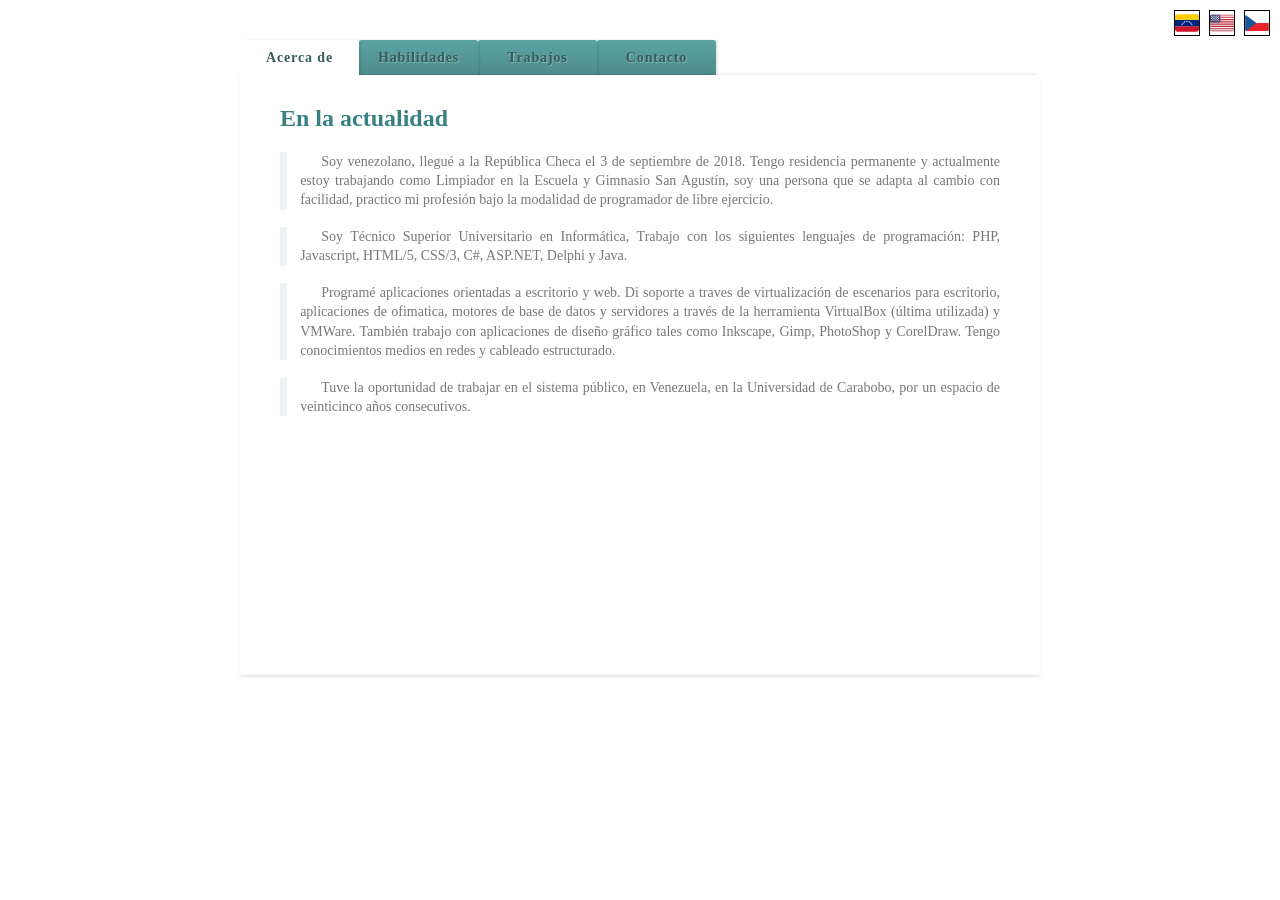
==== index.html @ 7a9f81e4 "Primera actualización para el repositorio" ====
<!DOCTYPE html>
<html lang="es">

<head>
  <meta charset="UTF-8" />
  <meta name="language" content="es-ES" />
  <meta name="viewport" content="width=max-device-width, initial-scale=1.0, user-scalable=yes/zoom" />
  <meta name="author" content="Jesús Acosta" />
  <meta name="copyright" content="Jesús Acosta" />
  <meta name="keywords" content="html, css, diseño web, utilidades, crear páginas, curriculum vitae, foro" />
  <meta name="description" content="Página principal del sitio Web" />
  <meta name="revisit-after" content="1 month" />
  <meta name="robots" content="index, follow" />
  <title>jesusacosta.cz</title>
  <link rel="stylesheet" type="text/css" href="css/cv_estilo_01.css" />
  <link rel="shortcut icon" href="img/_logo_nube.ico" type="image/x-icon" />
  <script src="scripts/js/ocultartexto.js"></script>
  <style>
    /* simple flag-based language selector */
    #lang-switcher {
      position: absolute;
      top: 10px;
      right: 10px;
      z-index: 1000;
    }
    #lang-switcher img {
      margin-left: 5px;
      vertical-align: middle;
      cursor: pointer;
      border: 1px solid #000; /* make flag boundaries visible */
      background: #fff; /* in case svg has transparent areas */
    }
  </style>
</head>

<body>
  <!-- language selector: flags link to different language versions -->
  <div id="lang-switcher">
    <a href="stranky/cv_act.html" title="Español"><img src="img/flags/es.svg" alt="Español" width="24" /></a>
    <a href="stranky/cv_act_en.html" title="English"><img src="img/flags/us.svg" alt="English" width="24" /></a>
    <a href="stranky/cv_act_cs.html" title="Čeština"><img src="img/flags/cz.svg" alt="Čeština" width="24" /></a>
  </div>

  <section class="tabs">
    <input id="tab-1" type="radio" name="radio-set" class="tab-selector-1" checked="checked" />
    <label for="tab-1" class="tab-label-1">Acerca de</label>

    <input id="tab-2" type="radio" name="radio-set" class="tab-selector-2" />
    <label for="tab-2" class="tab-label-2">Habilidades</label>

    <input id="tab-3" type="radio" name="radio-set" class="tab-selector-3" />
    <label for="tab-3" class="tab-label-3">Trabajos</label>

    <input id="tab-4" type="radio" name="radio-set" class="tab-selector-4" />
    <label for="tab-4" class="tab-label-4">Contacto</label>

    <div class="clear-shadow"></div>

    <div class="content">
      <div class="content-1">
        <h2>En la actualidad</h2>
        <p>Soy venezolano, llegué a la República Checa el 3 de septiembre de 2018. Tengo residencia permanente y actualmente estoy trabajando como Limpiador en la Escuela y Gimnasio San Agustín, soy una persona que se adapta al cambio con facilidad, practico mi profesión bajo la modalidad de programador de libre ejercicio.</p>
        <p>Soy Técnico Superior Universitario en Informática, Trabajo con los siguientes lenguajes de programación: PHP, Javascript, HTML/5, CSS/3, C#, ASP.NET, Delphi y Java.</p>
        <p>Programé aplicaciones orientadas a escritorio y web. Di soporte a traves de virtualización de escenarios para escritorio, aplicaciones de ofimatica, motores de base de datos y servidores a través de la herramienta VirtualBox (última utilizada) y VMWare. También trabajo con aplicaciones de diseño gráfico tales como Inkscape, Gimp, PhotoShop y CorelDraw. Tengo conocimientos medios en redes y cableado estructurado.</p>
        <p>Tuve la oportunidad de trabajar en el sistema público, en Venezuela, en la Universidad de Carabobo, por un espacio de veinticinco años consecutivos.</p>
      </div>
      <div class="content-2">
        <h2>Esquema</h2>
        <p>A modo de esquema, les presento mis habilidades y/o destrezas...:</p>
        <p>
        <table width="100%" border="1" cellspacing="1" cellpadding="5">
          <caption>Última actualización el 23-Septiembre-2.023</caption>
          <tbody>
            <tr>
              <th scope="col">Destreza</th>
              <th scope="col">Descripción</th>
              <th scope="col">Observación</th>
            </tr>
            <tr>
              <th rowspan="3" scope="row">Idiomas:</th>
              <td>
                <ul>
                  <li>Español</li>
                </ul>
              </td>
              <td>
                <ol>
                  <li>Materno (C2)</li>
                </ol>
              </td>
            </tr>
            <tr>
              <td>
                <ul>
                  <li>Inglés</li>
                </ul>
              </td>
              <td>
                <ol>
                  <li>A2</li>
                  <li>Técnico básico escrito, más en lo conversacional es básico.</li>
                </ol>
              </td>
            </tr>
            <tr>
              <td>
                <ul>
                  <li>Checo</li>
                </ul>
              </td>
              <td>
                <ol>
                  <li>A1</li>
                  <li>Escrito básico, Conversacional muy básico.</li>
                </ol>
              </td>
            </tr>
            <tr>
              <th scope="row">Programación:</th>
              <td>
                <ul>
                  <li>PHP</li>
                  <li>HTML/5 y CSS/3</li>
                  <li>JavaScript</li>
                  <li>C#</li>
                  <li>FoxPro 2.0, 2.1</li>
                  <li>Visual FoxPro 9.0</li>
                  <li>ASP.NET</li>
                  <li>.NET Framework</li>
                  <li>Delphi</li>
                  <li>Java</li>
                </ul>
              </td>
              <td>
                <ol>
                  <li>Programación Orientada a Objetos.</li>
                  <li>Conectividad con Base de Datos<br>(PHP con MySQL,<br>C#/ASP.NET con MySQL y MS SQL Server).</li>
                  <li>Conocimiento del patrón MVC.</li>
                  <li>Framework en sus versiones 1.x,<br>2.x (Último desarrollo en esta versión),<br>3.x y 4.x (conocimiento base)</li>
                  <li>Uso del IDE Rad Studio<span>&copy;</span> para desarrollo en Delphi</li>
                  <li>Uso del IDE Visual Studio<span>&copy;</span> 2017 o 2022 para desarrollo en C# / .NET / ASP.NET / XAMARIN</li>
                  <li>Uso del IDE Visual Studio Code<span>&copy;</span> para desarrollo en PHP / HTML5 / CSS3 / JAVASCRIPT</li>
                  <li>Uso del IDE Apache NetBeans<span>&copy;</span> para desarrollo en JAVA</li>
                </ol>
              </td>
            </tr>
            <tr>
              <th scope="row">Diseño Gráfico:</th>
              <td>
                <ul>
                  <li>Inkscape</li>
                  <li>Gimp</li>
                  <li>PhotoShop</li>
                  <li>Illustrator</li>
                  <li>CorelDraw</li>
                </ul>
              </td>
              <td>
                <ol>
                  <li>Conocimiento Base/Promedio.</li>
                </ol>
              </td>
            </tr>
            <tr>
              <th rowspan="2" scope="row">Tecnologías:</th>
              <td>
                <ul>
                  <li>Uso de las aplicaciones VirtualBox (última usada) y VMWare.</li>
                </ul>
              </td>
              <td>
                <ol>
                  <li>Virtualización de escenarios con &quot;Windows&quot; y &quot;Linux&quot;, tanto de Escritorio y Servidor.</li>
                </ol>
              </td>
            </tr>
            <tr>
              <td>
                <ul>
                  <li>DocKer.</li>
                </ul>
              </td>
              <td>
                <ol>
                  <li>Conocimioento Base/Promedio.</li>
                </ol>
              </td>
            </tr>
            <tr>
              <th scope="row">Sistema Operativo:</th>
              <td>
                <ul>
                  <li>Windows: XP, 7, 8.0, 8.1, 10</li>
                  <li>Windows Server: 2003, 2008 y 2012</li>
                  <li>Linux: Debian, OpenSuse, Ubuntu, ZorinOS, CentOS, ElementaryOS</li>
                </ul>
              </td>
              <td>
                <ol>
                  <li>Instalación, Aplicación, Mantenimiento y Soporte.</li>
                </ol>
              </td>
            </tr>
            <tr>
              <th rowspan="2" scope="row">Base de Datos:</th>
              <td>
                <ul>
                  <li>Ms SQL Server</li>
                </ul>
              </td>
              <td>
                <ol>
                  <li><span>&nbsp;&ge;</span> a la Versión 11.0 (SQL Server 2012).</li>
                </ol>
              </td>
            </tr>
            <tr>
              <td>
                <ul>
                  <li>MySQL</li>
                </ul>
              </td>
              <td>
                <ol>
                  <li><span>&nbsp;&ge;</span> a la Versión 5.5.20</li>
                </ol>
              </td>
            </tr>
            <tr>
              <th rowspan="3" scope="row">Soporte:</th>
              <td>
                <ul>
                  <li>Impresoras de Identificación.</li>
                </ul>
              </td>
              <td>
                <ol>
                  <li>DataCard y Fargo</li>
                  <li>Mantenimiento/Limpieza (Básicos)</li>
                </ol>
              </td>
            </tr>
            <tr>
              <td>
                <ul>
                  <li>Impresoras HP, Epson</li>
                </ul>
              </td>
              <td>
                <ol>
                  <li>Mantenimiento/Limpieza.</li>
                </ol>
              </td>
            </tr>
            <tr>
              <td>
                <ul>
                  <li>Pc/Clone</li>
                </ul>
              </td>
              <td>
                <ol>
                  <li>Armado, Mantenimiento y Limpieza.</li>
                </ol>
              </td>
            </tr>
          </tbody>
        </table>
        </p>
      </div>
      <div class="content-3">
        <h2>Limpiador</h2>
        <p>Guardería, Escuela y Gimnasio de San Agustín.</p>
        <p>1 Marzo 2.023 - hasta la presente fecha</p>
        <h2>Operador</h2>
        <p>Reconext (antiguamente Teleplan s.r.o.). República Checa.</p>
        <p>20 Agosto 2.020 - 31 Julio 2.023</p>
        <h2>Dishwasher</h2>
        <p>Hard Rock Cafe s.r.o. República Checa.</p>
        <p>4 Octubre 2.018 - 3 Septiembre 2.020</p>
        <h2>Analista Programador de Sistemas</h2>
        <p>Dirección de Información y Control Estudiantil. Ciudad Universitaria. Universidad de Carabobo. Venezuela.</p>
        <p>1 Octubre 1.998 - 3 Septiembre 2.015</p>
        <p>
          <a href="#" onclick="ver_mas_1('mas1');" id="mas1">... Ver descripción detallada del cargo...</a>
        </p>
        <p id="desplegar1" style="display: none;">
          <iframe src="stranky/cv_ddc_apds.html" frameborder="0" scrolling="auto"
          sandbox="allow-forms" sandbox="allow-scripts"></iframe>
          <p id="sda_linea1" style="text-align: right; display: none;">
            <a href="#" onclick="ver_mas_1('menos1');" id="menos1">... Ocultar la descripción detallada del cargo.</a>
          </p>
        </p>
        <h2>Programador I.</h2>
        <p>Dirección de Información y Control Estudiantil. Ciudad Universitaria. Universidad de Carabobo. Venezuela.</p>
        <p>3 Septiembre 1.990 - 1 Octubre 1.998</p>
        <p>
          <a href="#" onclick="ver_mas_2('mas2');" id="mas2">... Ver descripción detallada del cargo...</a>
        </p>
        <p id="desplegar2" style="display: none;">
          <iframe src="stranky/cv_ddc_p1.html" frameborder="0" scrolling="auto"
          sandbox="allow-forms" sandbox="allow-scripts"></iframe>
          <p id="sda_linea2" style="text-align: right; display: none;">
            <a href="#" onclick="ver_mas_2('menos2');" id="menos2">... Ocultar la descripción detallada del cargo.</a>
          </p>
        </p>
      </div>
      <div class="content-4">
        <!-- <h2>¡ Contáctame...!</h2> -->
        <iframe src="formulare/kontakt.html" width="700" height="730" frameborder="0" scrolling="auto"
          sandbox="allow-forms" sandbox="allow-scripts"></iframe>
      </div>
    </div>
  </section>
  <script>
    // read ?lang=XX and update lang attribute (could load translations later)
    (function() {
      var params = new URLSearchParams(window.location.search);
      var l = params.get('lang');
      if (l) {
        document.documentElement.lang = l;
      }
    })();
  </script>
</body>

</html>
---- css/cv_estilo_01.css ----
@import url("css/fuenteslocales.css");
span {
	font-family: 'Amiko', sans-serif;
	font-style: normal;
	font-weight: 400;
}
a, a:link, a:visited, a:hover, a:active  {
	color: currentColor;
	text-decoration: none;
	cursor: pointer;
}
ol {
	list-style-type: none;
	padding: 0;
	margin: 0;
	top: 0em;
}
ol li {
	background: url('../img/btn_flecha_derecha_ver_2.png') no-repeat;
	background-position: left 0.45em;
	height: auto;
	padding-left: 1.15em;
	padding-top: 0.1825em;
}
ul {
	list-style-type: none;
	padding: 0;
	margin: 0;
	top: 0em;
}
ul li {
	background: url('../img/btn_flecha_derecha.png') no-repeat;
	background-position: left 0.45em;
	height: auto;
	padding-left: 1.15em;
	padding-top: 0.1825em;
}
table {
	margin: 0.625em;
	width: 38.75em;
	text-align: left;
	border-collapse: collapse;
	caption-side: bottom;
	cursor: grab;
}
th {
	font-family: 'Kavoon', cursive;
	/*font-family: 'Amiko Bold', cursive;*/
	font-size: 0.875em;
	text-align: center;
	padding: 0.5em;
	background: #b9c9fe;
	border-top: 0.25em solid #aabcfe;
	border-bottom: 0.0625em solid #fff;
	color: #039;
}
td {
	font-family: 'Kavoon', cursive;
	/*font-family: 'Clicker Script', cursive;*/
	font-size: 0.8125em;
	padding: 0.5em;
	background: #e8edff;
	border-bottom: 0.0625em solid #fff;
	color: #669;
	border-top: 0.0625 solid transparent;
}
tr:hover td {
	background: #d0dafd;
	color: #339;
}
caption {
	background: #b9c9fe;
	color: #039;
	padding: 0.3em;
	font-family: 'Kavoon', cursive;
	font-size: 0.875em;
	text-align: center;
	border-left: 0.375em solid red;
}
caption:hover {
	background: #b9c9fe;
	color: #f10a57;
	cursor: pointer;
	font-size: 1em;
	transform: scale(1.05, 1.025);
	transition: all 1s
}
iframe {
	width: 45em;
	margin: 0;
	padding: 0;
}
.tabs {
    position: relative;
	margin: 2.5em auto;
	width: 50em;
}
.tabs input {
	position: absolute;
	z-index: 1000;
	width: 7.5em;
	height: 2.5em;
	left: 0em;
	top: 0em;
	opacity: 0;
    -ms-filter:"progid:DXImageTransform.Microsoft.Alpha(Opacity=0)";
    filter: alpha(opacity=0);
	cursor: pointer;
}
.tabs input#tab-2{
	left: 7.5em;
}
.tabs input#tab-3{
	left: 15em;
}
.tabs input#tab-4{
	left: 22.5em;
}
.tabs label {
	background: #5ba4a4;
	background: -moz-linear-gradient(top, #5ba4a4 0%, #4e8c8a 100%);
	background: -webkit-gradient(linear, left top, left bottom, color-stop(0%,#5ba4a4), color-stop(100%,#4e8c8a));
	background: -webkit-linear-gradient(top, #5ba4a4 0%,#4e8c8a 100%);
	background: -o-linear-gradient(top, #5ba4a4 0%,#4e8c8a 100%);
	background: -ms-linear-gradient(top, #5ba4a4 0%,#4e8c8a 100%);
	background: linear-gradient(top, #5ba4a4 0%,#4e8c8a 100%);
	font-family: 'Kavoon', cursive;
	font-size: 0.875em;
	line-height: 2.5em;
	height: 2.5em;
	position: relative;
	padding: 0 1.25em;
    float: left;
	display: block;
	width: 6em;
	color: #385c5b;
	letter-spacing: 0.0625em;
	font-weight: bold;
	text-align: center;
	text-shadow: 0.0625em 0.0625em 0.0625em rgba(255,255,255,0.3);
    border-radius: 0.1875em 0.1875em 0 0;
    box-shadow: 0.125em 0 0.125em rgba(0,0,0,0.1), -0.125em 0 0.125em rgba(0,0,0,0.1);
}
.tabs label:after {
    content: '';
	background: #fff;
	position: absolute;
	bottom: -0.125em;
	left: 0;
	width: 100%;
	height: 0.125em;
	display: block;
}
.tabs input:hover + label {
	background: #5ba4a4;
}
.tabs label:first-of-type {
    z-index: 4;
    box-shadow: 0.125em 0 0.125em rgba(0,0,0,0.1);
}
.tab-label-2 {
    z-index: 3;
}
.tab-label-3 {
    z-index: 2;
}
.tab-label-4 {
    z-index: 1;
}
.tabs input:checked + label {
    background: #fff;
	z-index: 6;
    -webkit-animation: page 0.2s linear;
    -moz-animation: page 0.2s linear;
    -ms-animation: page 0.2s linear;
    -o-animation: page 0.2s linear;
    animation: page 0.2s linear;
}
.clear-shadow {
	clear: both;
}
.content {
    background: #fff;
	position: relative;
    width: 100%;
	height: 37.5em;
	z-index: 5;
	overflow: scroll;
    box-shadow: 0 -0.125em 0.1875em -0.125em rgba(0,0,0,0.2), 0 2px 2px rgba(0,0,0,0.1);
    border-radius: 0 0.1875em 0.1875em 0.1875em;
}
.content div {
    position: absolute;
	top: 0;
	padding: 0.625em 2.5em;
	z-index: 1;
    opacity: 0;
    -webkit-transition: all linear 0.3s;
    -moz-transition: all linear 0.3s;
    -o-transition: all linear 0.3s;
    -ms-transition: all linear 0.3s;
    transition: all linear 0.3s;
}
.content-1, .content-3 {
	-webkit-transform: translateX(-15.625em);
	-moz-transform: translateX(-15.625em);
	-o-transform: translateX(-15.625em);
	-ms-transform: translateX(-15.625em);
	transform: translateX(-15.625em);
}
.content-2, .content-4 {
    -webkit-transform: translateX(15.625em);
	-moz-transform: translateX(15.625em);
	-o-transform: translateX(15.625em);
	-ms-transform: translateX(15.625em);
	transform: translateX(15.625em);
}
.tabs input.tab-selector-1:checked ~ .content .content-1,
.tabs input.tab-selector-2:checked ~ .content .content-2,
.tabs input.tab-selector-3:checked ~ .content .content-3,
.tabs input.tab-selector-4:checked ~ .content .content-4 {
    -webkit-transform: translateX(0em);
	-moz-transform: translateX(0em);
	-o-transform: translateX(0em);
	-ms-transform: translateX(0em);
	transform: translateX(0em);
	z-index: 100;
    -ms-filter:"progid:DXImageTransform.Microsoft.Alpha(Opacity=100)";
    filter: alpha(opacity=100);
    opacity: 1;
    -webkit-transition: all ease-out 0.2s 0.1s;
    -moz-transition: all ease-out 0.2s 0.1s;
    -o-transition: all ease-out 0.2s 0.1s;
    -ms-transition: all ease-out 0.2s 0.1s;
    transition: all ease-out 0.2s 0.1s;
}
.content div h2,
.content div h3{
	font-family: 'Kavoon', cursive;
	color: #398080;
}
.content div p {
	font-size: 0.875em;
	line-height: 1.375em;
	text-align: justify;
	text-indent: 1.5em;
	margin: 0.9375em 0em 1.25em 0em;
	color: #777;
	padding-left: 0.9375em;
	font-family: 'Kavoon', cursive;
	border-left: 0.5em solid rgba(63,148,148, 0.1);
}
@keyframes "page" {
 0% {left: 0;}
 50% {left: 0.625em;}
 100% {left: 0;}
}
@-moz-keyframes page {
 0% {left: 0;}
 50% {left: 0.625em;}
 100% {left: 0;}
}
@-webkit-keyframes "page" {
 0% {left: 0;}
 50% {left: 0.625em;}
 100% {left: 0;}
}
@-ms-keyframes "page" {
 0% {left: 0;}
 50% {left: 0.625em;}
 100% {left: 0;}
}
@-o-keyframes "page" {
 0% {left: 0;}
 50% {left: 0.625em;}
 100% {left: 0;}
}
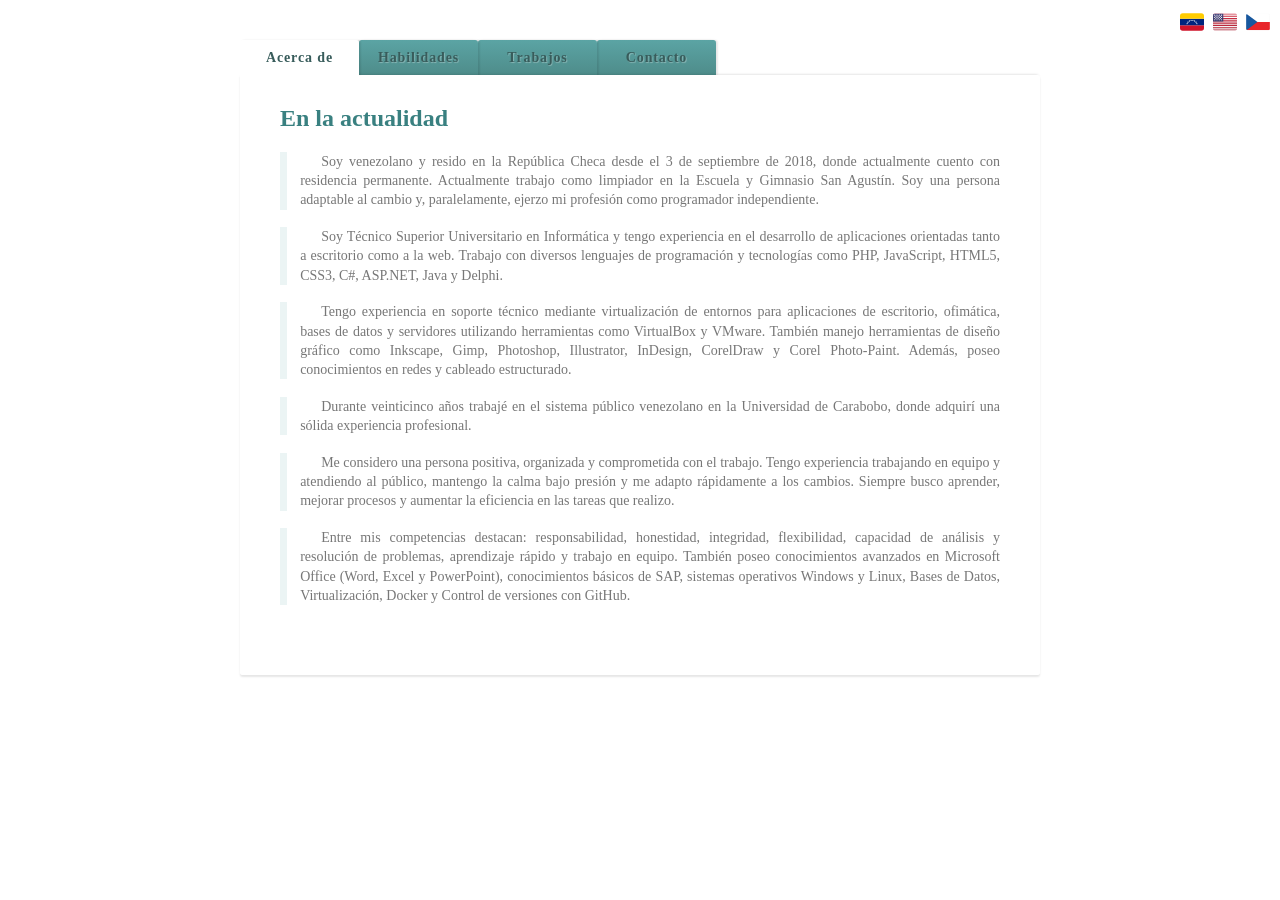
==== commit 619531b8: "Nueva tarea y traducciones para el ingles y checo" ====
--- a/index.html
+++ b/index.html
@@ -27,8 +27,6 @@
       margin-left: 5px;
       vertical-align: middle;
       cursor: pointer;
-      border: 1px solid #000; /* make flag boundaries visible */
-      background: #fff; /* in case svg has transparent areas */
     }
   </style>
 </head>
@@ -36,9 +34,9 @@
 <body>
   <!-- language selector: flags link to different language versions -->
   <div id="lang-switcher">
-    <a href="stranky/cv_act.html" title="Español"><img src="img/flags/es.svg" alt="Español" width="24" /></a>
+    <a href="index.html" title="Español"><img src="img/flags/es.svg" alt="Español" width="24" /></a>
     <a href="stranky/cv_act_en.html" title="English"><img src="img/flags/us.svg" alt="English" width="24" /></a>
-    <a href="stranky/cv_act_cs.html" title="Čeština"><img src="img/flags/cz.svg" alt="Čeština" width="24" /></a>
+    <a href="stranky/cv_act_cz.html" title="Čeština"><img src="img/flags/cz.svg" alt="Čeština" width="24" /></a>
   </div>
 
   <section class="tabs">
@@ -59,17 +57,19 @@
     <div class="content">
       <div class="content-1">
         <h2>En la actualidad</h2>
-        <p>Soy venezolano, llegué a la República Checa el 3 de septiembre de 2018. Tengo residencia permanente y actualmente estoy trabajando como Limpiador en la Escuela y Gimnasio San Agustín, soy una persona que se adapta al cambio con facilidad, practico mi profesión bajo la modalidad de programador de libre ejercicio.</p>
-        <p>Soy Técnico Superior Universitario en Informática, Trabajo con los siguientes lenguajes de programación: PHP, Javascript, HTML/5, CSS/3, C#, ASP.NET, Delphi y Java.</p>
-        <p>Programé aplicaciones orientadas a escritorio y web. Di soporte a traves de virtualización de escenarios para escritorio, aplicaciones de ofimatica, motores de base de datos y servidores a través de la herramienta VirtualBox (última utilizada) y VMWare. También trabajo con aplicaciones de diseño gráfico tales como Inkscape, Gimp, PhotoShop y CorelDraw. Tengo conocimientos medios en redes y cableado estructurado.</p>
-        <p>Tuve la oportunidad de trabajar en el sistema público, en Venezuela, en la Universidad de Carabobo, por un espacio de veinticinco años consecutivos.</p>
+        <p>Soy venezolano y resido en la República Checa desde el 3 de septiembre de 2018, donde actualmente cuento con residencia permanente. Actualmente trabajo como limpiador en la Escuela y Gimnasio San Agustín. Soy una persona adaptable al cambio y, paralelamente, ejerzo mi profesión como programador independiente.</p>
+        <p>Soy Técnico Superior Universitario en Informática y tengo experiencia en el desarrollo de aplicaciones orientadas tanto a escritorio como a la web. Trabajo con diversos lenguajes de programación y tecnologías como PHP, JavaScript, HTML5, CSS3, C#, ASP.NET, Java y Delphi.</p>
+        <p>Tengo experiencia en soporte técnico mediante virtualización de entornos para aplicaciones de escritorio, ofimática, bases de datos y servidores utilizando herramientas como VirtualBox y VMware. También manejo herramientas de diseño gráfico como Inkscape, Gimp, Photoshop, Illustrator, InDesign, CorelDraw y Corel Photo-Paint. Además, poseo conocimientos en redes y cableado estructurado.</p>
+        <p>Durante veinticinco años trabajé en el sistema público venezolano en la Universidad de Carabobo, donde adquirí una sólida experiencia profesional.</p>
+        <p>Me considero una persona positiva, organizada y comprometida con el trabajo. Tengo experiencia trabajando en equipo y atendiendo al público, mantengo la calma bajo presión y me adapto rápidamente a los cambios. Siempre busco aprender, mejorar procesos y aumentar la eficiencia en las tareas que realizo.</p>
+        <p>Entre mis competencias destacan: responsabilidad, honestidad, integridad, flexibilidad, capacidad de análisis y resolución de problemas, aprendizaje rápido y trabajo en equipo. También poseo conocimientos avanzados en Microsoft Office (Word, Excel y PowerPoint), conocimientos básicos de SAP, sistemas operativos Windows y Linux, Bases de Datos, Virtualización, Docker y Control de versiones con GitHub.</p>
       </div>
       <div class="content-2">
         <h2>Esquema</h2>
         <p>A modo de esquema, les presento mis habilidades y/o destrezas...:</p>
         <p>
         <table width="100%" border="1" cellspacing="1" cellpadding="5">
-          <caption>Última actualización el 23-Septiembre-2.023</caption>
+          <caption>Última actualización el 8-Marzo-2.026</caption>
           <tbody>
             <tr>
               <th scope="col">Destreza</th>
@@ -85,7 +85,7 @@
               </td>
               <td>
                 <ol>
-                  <li>Materno (C2)</li>
+                  <li>Materno</li>
                 </ol>
               </td>
             </tr>
@@ -97,8 +97,7 @@
               </td>
               <td>
                 <ol>
-                  <li>A2</li>
-                  <li>Técnico básico escrito, más en lo conversacional es básico.</li>
+                  <li>Intermedio</li>
                 </ol>
               </td>
             </tr>
@@ -110,8 +109,7 @@
               </td>
               <td>
                 <ol>
-                  <li>A1</li>
-                  <li>Escrito básico, Conversacional muy básico.</li>
+                  <li>Principiante</li>
                 </ol>
               </td>
             </tr>
@@ -129,6 +127,7 @@
                   <li>.NET Framework</li>
                   <li>Delphi</li>
                   <li>Java</li>
+                  <li>Python</li>
                 </ul>
               </td>
               <td>
@@ -139,7 +138,7 @@
                   <li>Framework en sus versiones 1.x,<br>2.x (Último desarrollo en esta versión),<br>3.x y 4.x (conocimiento base)</li>
                   <li>Uso del IDE Rad Studio<span>&copy;</span> para desarrollo en Delphi</li>
                   <li>Uso del IDE Visual Studio<span>&copy;</span> 2017 o 2022 para desarrollo en C# / .NET / ASP.NET / XAMARIN</li>
-                  <li>Uso del IDE Visual Studio Code<span>&copy;</span> para desarrollo en PHP / HTML5 / CSS3 / JAVASCRIPT</li>
+                  <li>Uso del IDE Visual Studio Code<span>&copy;</span> para desarrollo en PHP / HTML5 / CSS3 / JAVASCRIPT / Python</li>
                   <li>Uso del IDE Apache NetBeans<span>&copy;</span> para desarrollo en JAVA</li>
                 </ol>
               </td>
@@ -157,7 +156,7 @@
               </td>
               <td>
                 <ol>
-                  <li>Conocimiento Base/Promedio.</li>
+                  <li>Tengo conocimiento intermedio.</li>
                 </ol>
               </td>
             </tr>
@@ -165,7 +164,8 @@
               <th rowspan="2" scope="row">Tecnologías:</th>
               <td>
                 <ul>
-                  <li>Uso de las aplicaciones VirtualBox (última usada) y VMWare.</li>
+                  <li>VirtualBox (última usada)</li>
+                  <li>VMWare</li>
                 </ul>
               </td>
               <td>
@@ -177,12 +177,12 @@
             <tr>
               <td>
                 <ul>
-                  <li>DocKer.</li>
-                </ul>
-              </td>
-              <td>
-                <ol>
-                  <li>Conocimioento Base/Promedio.</li>
+                  <li>DocKer</li>
+                </ul>
+              </td>
+              <td>
+                <ol>
+                  <li>Conocimioento Intermedio.</li>
                 </ol>
               </td>
             </tr>
@@ -190,14 +190,17 @@
               <th scope="row">Sistema Operativo:</th>
               <td>
                 <ul>
-                  <li>Windows: XP, 7, 8.0, 8.1, 10</li>
-                  <li>Windows Server: 2003, 2008 y 2012</li>
-                  <li>Linux: Debian, OpenSuse, Ubuntu, ZorinOS, CentOS, ElementaryOS</li>
-                </ul>
-              </td>
-              <td>
-                <ol>
-                  <li>Instalación, Aplicación, Mantenimiento y Soporte.</li>
+                  <li>Windows</li>
+                  <li>Windows Server</li>
+                  <li>Linux</li>
+                </ul>
+              </td>
+              <td>
+                <ol>
+                  <li>Conocimiento intermedio en: Instalación, Aplicación, Mantenimiento y Soporte.</li>
+                  <li>Para Windows en sus versiones de escritorio tengo conocimiento con las versiones XP, 7, 8, 8.1, 10 y 11.</li>
+                  <li>Para Windows Server tengo conocimiento con las versiones 2003, 2008 y 2012</li>
+                  <li>Para distribuciones de Linux tengo conocimiento solo con las derivaciones de Debian (inclusive) como Ubuntu, ZorinOS y ElementaryOS. También con OpenSuse y CentOS</li>
                 </ol>
               </td>
             </tr>
@@ -205,24 +208,29 @@
               <th rowspan="2" scope="row">Base de Datos:</th>
               <td>
                 <ul>
-                  <li>Ms SQL Server</li>
-                </ul>
-              </td>
-              <td>
-                <ol>
-                  <li><span>&nbsp;&ge;</span> a la Versión 11.0 (SQL Server 2012).</li>
-                </ol>
-              </td>
-            </tr>
-            <tr>
-              <td>
-                <ul>
-                  <li>MySQL</li>
-                </ul>
-              </td>
-              <td>
-                <ol>
-                  <li><span>&nbsp;&ge;</span> a la Versión 5.5.20</li>
+                  <li>Relacionales (SQL)</li>
+                </ul>
+              </td>
+              <td>
+                <ol>
+                  <li>Motores y Versiones:</li>
+                  <li>Ms SQL Server: Experiencia avanzada en versiones 2012 y posteriores.</li>
+                  <LI>PostgreSQL: Conocimiento intermedio en administración y consultas</LI>
+                  <li>Lenguajes:</li>
+                  <li>Dominio experto de SQL estándar y T-SQL (procedimientos almacenados, tiggers, optimización de queries)</li>
+                </ol>
+              </td>
+            </tr>
+            <tr>
+              <td>
+                <ul>
+                  <li>No-Relacionales (NoSQL)</li>
+                </ul>
+              </td>
+              <td>
+                <ol>
+                  <li>MongoDB</li>
+                  <li>Conocimiento intermedio enfocado en modelos documentales, consultas complejas (Aggregation Framework) y gestón de datos no estructurados</li>
                 </ol>
               </td>
             </tr>
@@ -236,31 +244,31 @@
               <td>
                 <ol>
                   <li>DataCard y Fargo</li>
-                  <li>Mantenimiento/Limpieza (Básicos)</li>
-                </ol>
-              </td>
-            </tr>
-            <tr>
-              <td>
-                <ul>
-                  <li>Impresoras HP, Epson</li>
-                </ul>
-              </td>
-              <td>
-                <ol>
-                  <li>Mantenimiento/Limpieza.</li>
-                </ol>
-              </td>
-            </tr>
-            <tr>
-              <td>
-                <ul>
-                  <li>Pc/Clone</li>
-                </ul>
-              </td>
-              <td>
-                <ol>
-                  <li>Armado, Mantenimiento y Limpieza.</li>
+                  <li>Conocimiento intermedio en Mantenimiento, Limpieza y Operatividad</li>
+                </ol>
+              </td>
+            </tr>
+            <tr>
+              <td>
+                <ul>
+                  <li>Impresoras HP y Epson</li>
+                </ul>
+              </td>
+              <td>
+                <ol>
+                  <li>Conocimiento intermedio en Mantenimiento, Limpieza y Operatividad en sus versiones de tinta y toner.</li>
+                </ol>
+              </td>
+            </tr>
+            <tr>
+              <td>
+                <ul>
+                  <li>Pc de Escritorio/Clone</li>
+                </ul>
+              </td>
+              <td>
+                <ol>
+                  <li>Conocimiento intermedio en Mantenimiento, Limpieza y Operatividad.</li>
                 </ol>
               </td>
             </tr>
